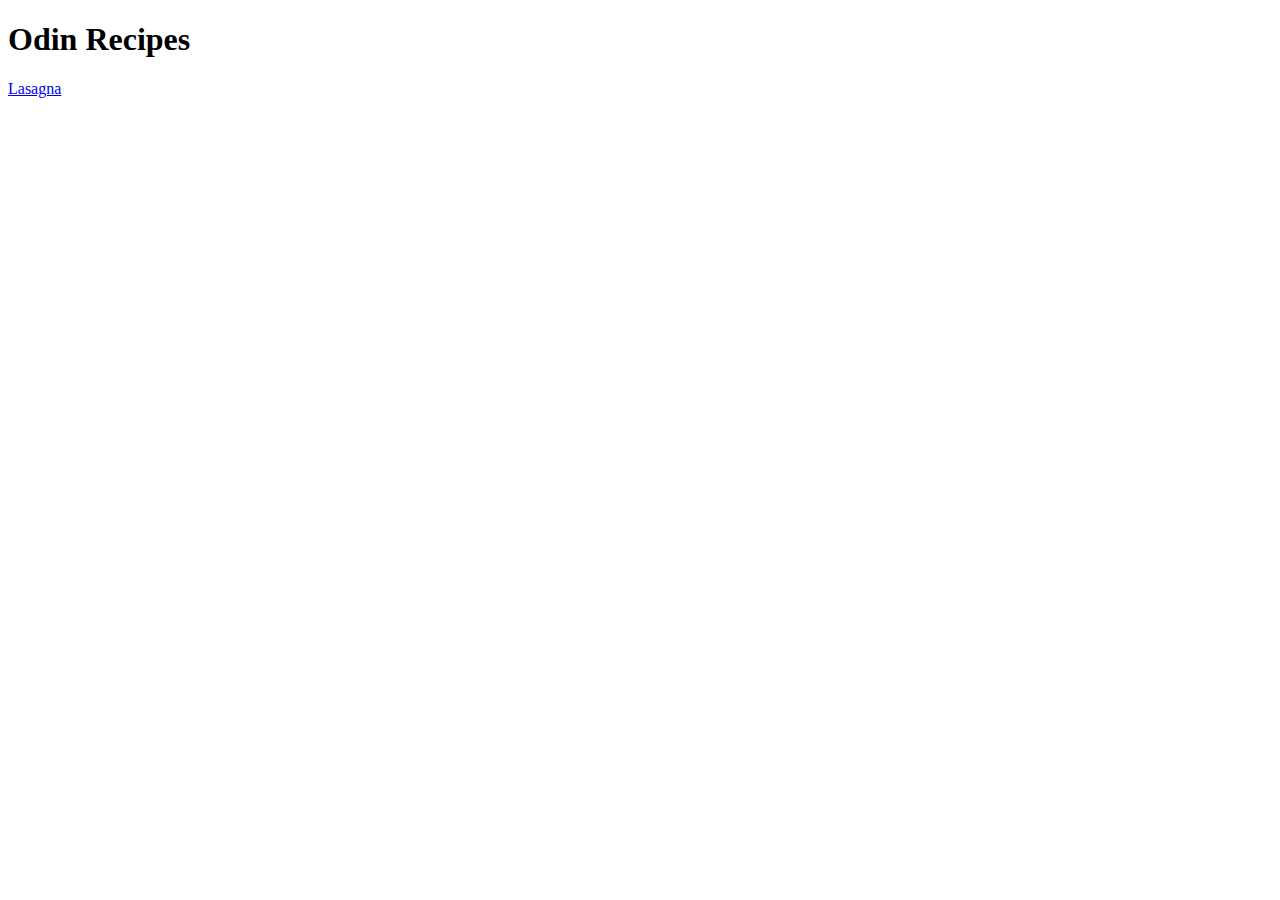
==== index.html @ cb001822 "Created the homepage and Lasagna recipe" ====
<!DOCTYPE html>
<html lang="en">
<head>
    <meta charset="UTF-8">
    <meta name="viewport" content="width=device-width, initial-scale=1.0">
    <title>Recipes</title>
</head>
<body>
    <h1>Odin Recipes</h1>
    <a href="recipes/lasagna.html">Lasagna</a>
</body>
</html>
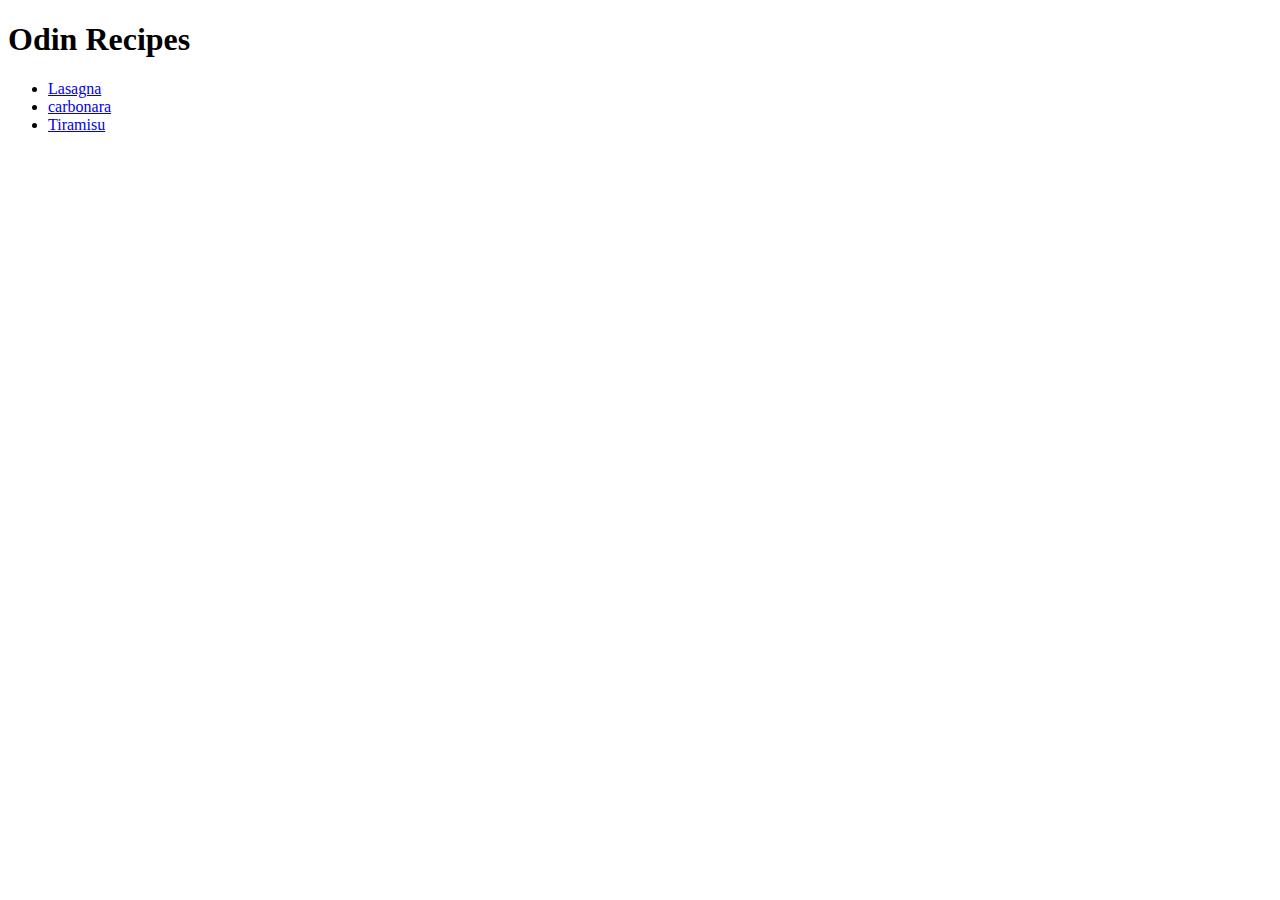
==== commit d202b86c: "added two other recipes to the book (alfredo and tiramisu)" ====
--- a/index.html
+++ b/index.html
@@ -1,12 +1,20 @@
 <!DOCTYPE html>
 <html lang="en">
+
 <head>
     <meta charset="UTF-8">
     <meta name="viewport" content="width=device-width, initial-scale=1.0">
     <title>Recipes</title>
 </head>
+
 <body>
     <h1>Odin Recipes</h1>
-    <a href="recipes/lasagna.html">Lasagna</a>
+    <ul>
+        <li><a href="recipes/lasagna.html">Lasagna</a></li>
+        <li><a href="recipes/carbonara.html">carbonara</a></li>
+        <li><a href="recipes/tiramisu.html">Tiramisu</a></li>
+    </ul>
+
 </body>
+
 </html>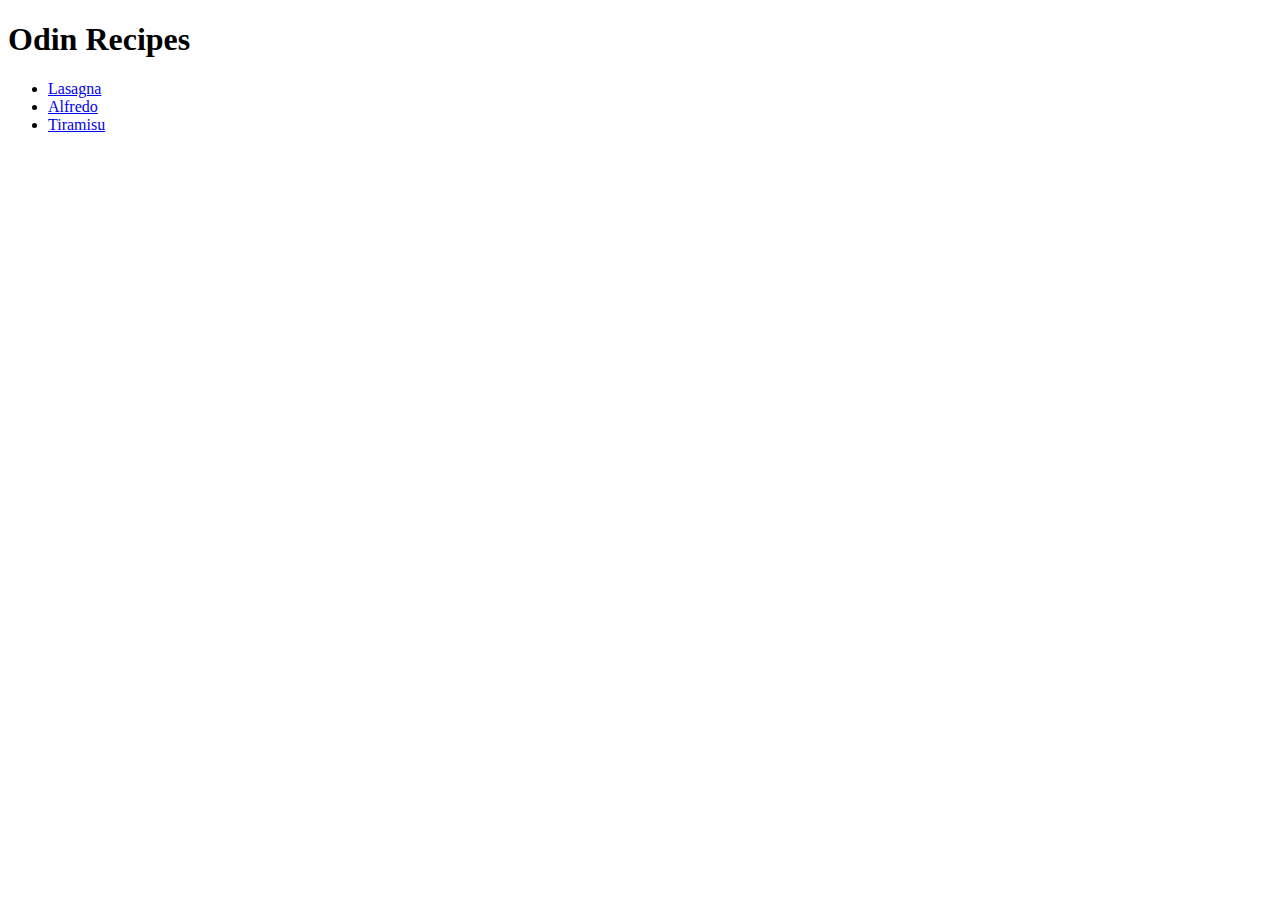
==== commit c054c824: "bug fixed: updated the link in the hompage to the new recipe (Alfredo)" ====
--- a/index.html
+++ b/index.html
@@ -11,7 +11,7 @@
     <h1>Odin Recipes</h1>
     <ul>
         <li><a href="recipes/lasagna.html">Lasagna</a></li>
-        <li><a href="recipes/carbonara.html">carbonara</a></li>
+        <li><a href="recipes/alfredo.html">Alfredo</a></li>
         <li><a href="recipes/tiramisu.html">Tiramisu</a></li>
     </ul>
 
